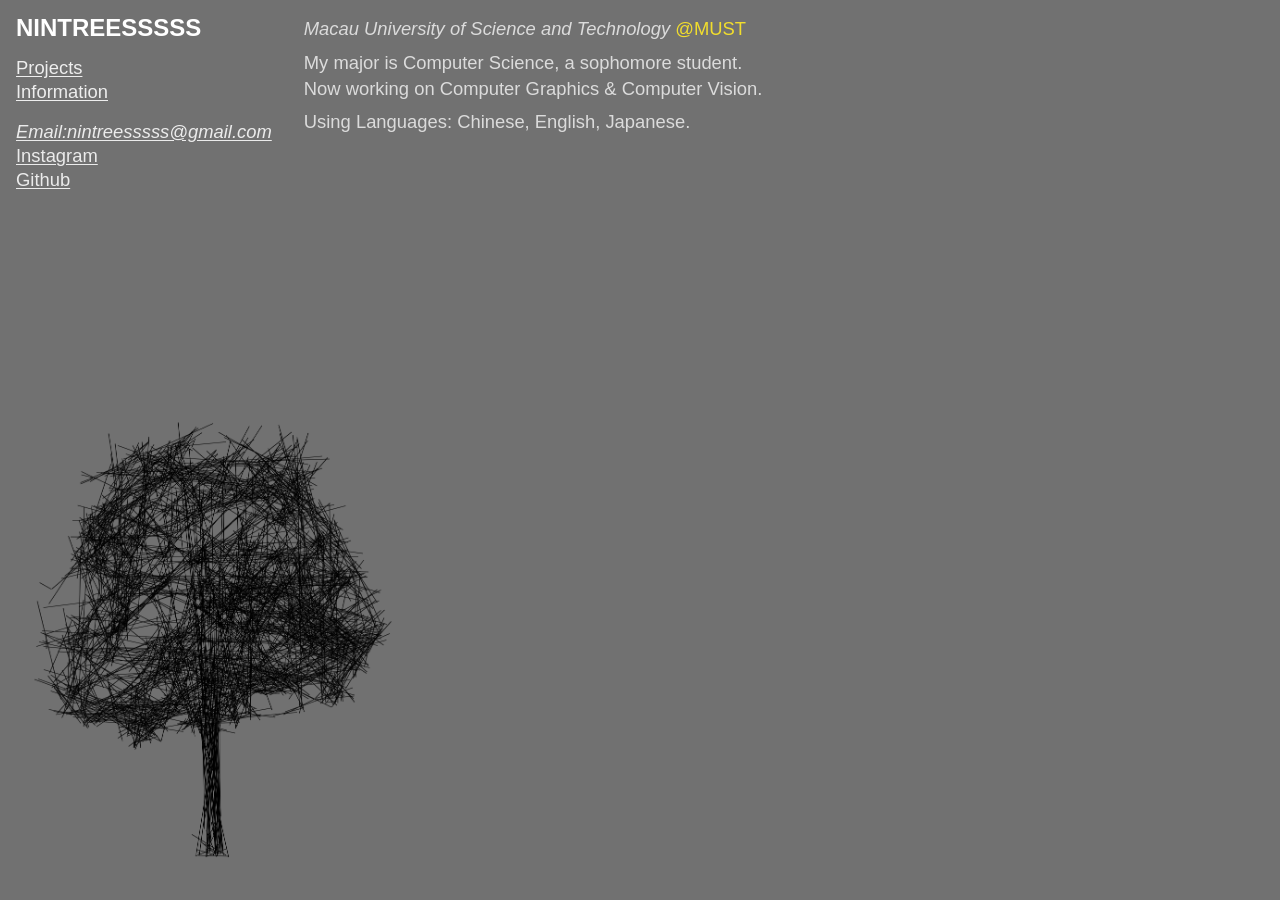
==== docs/index.html @ f5d55837 "1" ====
<!DOCTYPE html>
<html lang="en">
<head>
	<meta name="generator" content="Hugo 0.159.2">
  <meta charset="UTF-8">
  <meta name="viewport" content="width=device-width, initial-scale=1.0">
  <title>NINTREESSSSS</title>
  <link rel="stylesheet" href="/css/styles.css">
  
</head>
<body>
  
  <main class="main-layout">
    
    <aside class="sidebar" id="sidebar">
      
      <div class="sidebar-top">
        
        <div class="sidebar-left">
          
          <h1 class="site-title" id="site-title">NINTREESSSSS</h1>
          
          
          <nav class="nav">
            <a href="#" data-section="projects" class="nav-link" id="nav-projects">Projects</a>
            <a href="#" data-section="information" class="nav-link" id="nav-information">Information</a>
          </nav>
          
          
          <div class="contact-links">
            <a href="mailto:nintreesssss@gmail.com" class="contact-link"><em>Email:nintreesssss@gmail.com</em></a>
            <a href="https://www.instagram.com/ninetreesss/" target="_blank" class="contact-link">Instagram</a>
            <a href="https://github.com/nintreesssss" target="_blank" class="contact-link">Github</a>
          </div>
        </div>

        
        <div class="bio-section">
          <p class="bio-text">
            <em>Macau University of Science and Technology</em>
            <a href="https://www.must.edu.mo/" target="_blank" class="must-link">@MUST</a>
          </p>
          <p class="bio-text">
            My major is Computer Science, a sophomore student.<br>
            Now working on Computer Graphics &amp; Computer Vision.
          </p>
          <p class="bio-text">
            Using Languages: Chinese, English, Japanese.
          </p>
        </div>
      </div>
      
      
      <div class="tree-container">
        
        <img src="/images/tree-placeholder.png" alt="Tree Illustration" class="tree-image">
        <div class="image-placeholder tree-placeholder" style="display: none;">
          <span>Tree Illustration<br>请将图片放入 images/ 文件夹</span>
        </div>
      </div>
    </aside>

    
    <div class="content-area" id="content-area">
      
      
      <section class="section-panel" id="information-section">
        
        <div class="profile-image-container">
          
          <img src="/images/cb.jpg" alt="Profile" class="profile-image">
          <div class="image-placeholder profile-placeholder" style="display: none;">
            <span>Profile Image<br>请将图片放入 images/ 文件夹</span>
          </div>
        </div>
        
        
        <p class="profile-caption">
          My <span class="red-text">idol</span> Kurt Cobain
        </p>
        
        
        <div class="timeline-grid">
          
          <div class="timeline-item">
            <hr class="timeline-divider">
            <h2 class="timeline-title">EDUCATION</h2>
            <div class="timeline-content">
              <p class="timeline-date">2024 -</p>
              <p>Macau University of Science and Technology</p>
            </div>
          </div>
          
          
          <div class="timeline-item">
            <hr class="timeline-divider">
            <h2 class="timeline-title">RESEARCH</h2>
            <div class="timeline-content">
              <p class="timeline-date">2026.3</p>
              <p>Joined Associate Professor Lin Cheng's lab in our college</p>
            </div>
          </div>
          
          
          <div class="timeline-item">
            <hr class="timeline-divider">
            <h2 class="timeline-title">EMPLOYMENT</h2>
            <div class="timeline-content">
              <p>(upcoming)</p>
            </div>
          </div>
          
          
          <div class="timeline-item">
            <hr class="timeline-divider">
          </div>
        </div>
      </section>
      
      
      <section class="section-panel" id="projects-section" style="display: none;">
        
        
        <div class="project-card">
          <hr class="project-divider">
          <div class="project-grid">
            <div class="project-info">
              <h3 class="project-title">
                <a href="https://github.com/nintreesssss/3DGS-Unity-Task" target="_blank">3DGS-Unity-Task</a>
              </h3>
              <p class="project-description">Integration of Virtual and Real</p>
              <p class="project-tech">3DGS,<br>Unity</p>
            </div>
            <div class="project-media">
              <p class="project-date">2026.3</p>
              <div class="project-images">
                <img src="/images/projects/3dgs1.png" alt="3DGS Demo 1" class="project-image">
                <img src="/images/projects/3dgs2.png" alt="3DGS Demo 2" class="project-image">
              </div>
            </div>
          </div>
        </div>
        
        
        <div class="project-card">
          <hr class="project-divider">
          <div class="project-grid">
            <div class="project-info">
              <h3 class="project-title">GAMES-101 Assignment7</h3>
              <p class="project-tech">Path Tracing</p>
            </div>
            <div class="project-media">
              <p class="project-date">2026.3</p>
              <div class="project-images">
                <img src="/images/projects/7.png" alt="Path Tracing" class="project-image project-image-large">
              </div>
            </div>
          </div>
        </div>
        
        
        <div class="project-card">
          <hr class="project-divider">
          <div class="project-grid">
            <div class="project-info">
              <h3 class="project-title">GAMES-101 Assignment6</h3>
              <p class="project-tech">Whitted-StyleRayTracing,<br>Bounding Volume Hierarchy (BVH)</p>
            </div>
            <div class="project-media">
              <p class="project-date">2026.3</p>
              <div class="project-images">
                <img src="/images/projects/6.png" alt="Ray Tracing" class="project-image project-image-large">
              </div>
            </div>
          </div>
        </div>
        
        
        <div class="project-card">
          <hr class="project-divider">
          <div class="project-grid">
            <div class="project-info">
              <h3 class="project-title">GAMES-101 Assignment5</h3>
              <p class="project-tech">Moller-Trumbore Algorithm</p>
            </div>
            <div class="project-media">
              <p class="project-date">2026.3</p>
              <div class="project-images">
                <img src="/images/projects/5.png" alt="Moller-Trumbore" class="project-image project-image-large">
              </div>
            </div>
          </div>
        </div>
        
        
        <div class="project-card">
          <hr class="project-divider">
          <div class="project-grid">
            <div class="project-info">
              <h3 class="project-title">GAMES-101 Assignment3</h3>
              <p class="project-tech">Blinn-Phong Model</p>
            </div>
            <div class="project-media">
              <p class="project-date">2026.3</p>
              <div class="project-images project-images-row">
                <img src="/images/projects/output_normal.png" alt="Cow Model 1" class="project-image project-image-small">
                <img src="/images/projects/output_phong.png" alt="Cow Model 2" class="project-image project-image-small">
                <img src="/images/projects/output_texture.png" alt="Cow Model 3" class="project-image project-image-small">
              </div>
            </div>
          </div>
        </div>
        
        
        <hr class="project-divider" style="margin-top: 1rem;">
        <button class="top-button">Top</button>
      </section>
    </div>
  </main>


  <script>window.SiteParams = "{\"animation\":true,\"animationduration\":600,\"bio_lines\":[\"Macau University of Science and Technology\",\"My major is Computer Science, a sophomore student.\",\"Now working on Computer Graphics \\u0026 Computer Vision.\",\"Using Languages: Chinese, English, Japanese.\"],\"email\":\"nintreesssss@gmail.com\",\"github\":\"https://github.com/nintreesssss\",\"instagram\":\"https://www.instagram.com/ninetreesss/\",\"profileimage\":\"/images/cb.jpg\",\"sitetitle\":\"NINTREESSSSS\",\"treeimage\":\"/images/tree-placeholder.png\"}";</script>
  <script src="/js/main.js"></script>
  
</body>
</html>
---- css/styles.css ----
/* Reset and Base Styles */
* {
  margin: 0;
  padding: 0;
  box-sizing: border-box;
}

body {
  font-family: -apple-system, BlinkMacSystemFont, 'Segoe UI', Roboto, 'Helvetica Neue', Arial, sans-serif;
  line-height: 1.4;
  background-color: #717171;
  min-height: 100vh;
}

/* Main Layout */
.main-layout {
  display: flex;
  min-height: 100vh;
  background-color: #717171;
}

/* Sidebar Styles */
.sidebar {
  width: 650px;
  min-height: 100vh;
  padding: 16px;
  display: flex;
  flex-direction: column;
  background-color: #717171;
  flex-shrink: 0;
}

.sidebar.full-width {
  width: 100%;
}

.sidebar-top {
  display: flex;
  gap: 32px;
}

.sidebar-left {
  flex-shrink: 0;
}

/* Site Title */
.site-title {
  color: white;
  font-size: 1.5rem;
  font-weight: bold;
  line-height: 1;
  margin-bottom: 16px;
  cursor: pointer;
  transition: opacity 0.2s;
}

.site-title:hover {
  opacity: 0.8;
}

/* Navigation */
.nav {
  margin-bottom: 16px;
  line-height: 1.3;
}

.nav-link {
  display: block;
  color: rgba(255, 255, 255, 0.88);
  font-size: 1.15rem;
  text-decoration: underline;
  text-underline-offset: 2px;
  background: none;
  border: none;
  cursor: pointer;
  text-align: left;
  padding: 0;
}

.nav-link:hover {
  opacity: 0.8;
}

.nav-link.active {
  font-weight: 600;
}

/* Contact Links */
.contact-links {
  line-height: 1.3;
}

.contact-link {
  display: block;
  color: rgba(255, 255, 255, 0.86);
  font-size: 1.15rem;
  text-decoration: underline;
  text-underline-offset: 2px;
}

.contact-link:hover {
  opacity: 0.8;
}

/* Bio Section */
.bio-section {
  color: rgba(255, 255, 255, 0.75);
  font-size: 1.15rem;
  line-height: 1.4;
  white-space: nowrap;
}

.bio-text {
  margin-bottom: 8px;
}

.must-link {
  color: rgba(254, 232, 39, 0.91);
  text-decoration: none;
}

.must-link:hover {
  opacity: 0.8;
}

/* Tree Container */
.tree-container {
  margin-top: 32px;
  flex: 1;
  display: flex;
  align-items: flex-end;
}

.tree-image {
  max-width: 400px;
  max-height: 500px;
  object-fit: contain;
}

.tree-placeholder {
  width: 400px;
  height: 500px;
}

/* Image Placeholder */
.image-placeholder {
  background-color: transparent;
  border: 2px dashed rgba(255, 255, 255, 0.3);
  color: rgba(255, 255, 255, 0.5);
  display: flex;
  align-items: center;
  justify-content: center;
  font-size: 0.875rem;
  text-align: center;
}

/* Content Area */
.content-area {
  flex-grow: 1;
  background-color: white;
  min-height: 100vh;
  display: none;
}

/* Section Panel */
.section-panel {
  padding: 24px;
  padding-top: 32px;
  padding-left: 40px;
  border-left: 1px solid rgba(0, 0, 0, 0.15);
  min-height: 100vh;
}

/* Profile Section */
.profile-image-container {
  display: flex;
  justify-content: center;
  margin-bottom: 12px;
}

.profile-image {
  width: 320px;
  height: 380px;
  object-fit: cover;
}

.profile-placeholder {
  width: 320px;
  height: 380px;
  border-color: rgba(0, 0, 0, 0.2);
  color: rgba(0, 0, 0, 0.4);
}

.profile-caption {
  text-align: center;
  font-size: 0.833rem;
  color: rgba(0, 0, 0, 0.75);
  margin-bottom: 48px;
}

.red-text {
  color: #dc2626;
}

/* Timeline Grid */
.timeline-grid {
  display: grid;
  grid-template-columns: 1fr 1fr;
  gap: 0 48px;
}

.timeline-item {
  margin-top: 0;
}

.timeline-item:nth-child(n+3) {
  margin-top: 24px;
}

.timeline-divider {
  height: 1px;
  background: rgba(0, 0, 0, 0.3);
  border: none;
  margin: 0 0 12px 0;
}

.timeline-title {
  font-size: 0.75rem;
  font-weight: 400;
  letter-spacing: 0.05em;
  color: rgba(0, 0, 0, 0.6);
  margin-bottom: 16px;
}

.timeline-content {
  font-size: 1.15rem;
  line-height: 1.3;
  color: rgba(0, 0, 0, 0.85);
}

.timeline-date {
  font-weight: 500;
}

/* Projects Section */
.project-card {
  padding: 16px 0;
}

.project-divider {
  height: 1px;
  background: rgba(0, 0, 0, 0.3);
  border: none;
  margin: 0 0 16px 0;
}

.project-grid {
  display: grid;
  grid-template-columns: 5fr 7fr;
  gap: 24px;
}

.project-info {
  /* Left column */
}

.project-title {
  font-size: 1.15rem;
  font-weight: 500;
  color: rgba(0, 0, 0, 0.85);
  line-height: 1.2;
  margin-bottom: 16px;
}

.project-title a {
  color: inherit;
  text-decoration: none;
}

.project-title a:hover {
  opacity: 0.7;
}

.project-description {
  font-size: 1.15rem;
  color: rgba(0, 0, 0, 0.85);
  margin-bottom: 8px;
}

.project-tech {
  font-size: 0.98rem;
  font-style: italic;
  color: rgba(0, 0, 0, 0.65);
  line-height: 1.3;
}

.project-media {
  /* Right column */
}

.project-date {
  font-size: 1.15rem;
  color: rgba(0, 0, 0, 0.85);
  margin-bottom: 16px;
}

.project-images {
  display: flex;
  flex-wrap: wrap;
  gap: 8px;
}

.project-images-row {
  flex-direction: row;
}

.project-image {
  border: 3px solid #00d4ff;
  object-fit: cover;
  width: 100%;
  max-width: 400px;
}

.project-image-large {
  width: 80%;
  aspect-ratio: 1/1;
}

.project-image-small {
  width: 30%;
  aspect-ratio: 1/1;
}

/* Top Button */
.top-button {
  font-size: 0.833rem;
  font-weight: bold;
  color: rgba(0, 0, 0, 0.75);
  background: none;
  border: none;
  cursor: pointer;
  padding: 0;
}

.top-button:hover {
  opacity: 0.7;
}

/* Responsive */
@media (max-width: 1024px) {
  .main-layout {
    flex-direction: column;
  }
  
  .sidebar {
    width: 100%;
  }
  
  .sidebar-top {
    flex-direction: column;
    gap: 16px;
  }
  
  .bio-section {
    white-space: normal;
  }
  
  .content-area {
    width: 100%;
  }
  
  .project-grid {
    grid-template-columns: 1fr;
  }
  
  .timeline-grid {
    grid-template-columns: 1fr;
  }
  
  .project-image-small {
    width: 45%;
  }
}
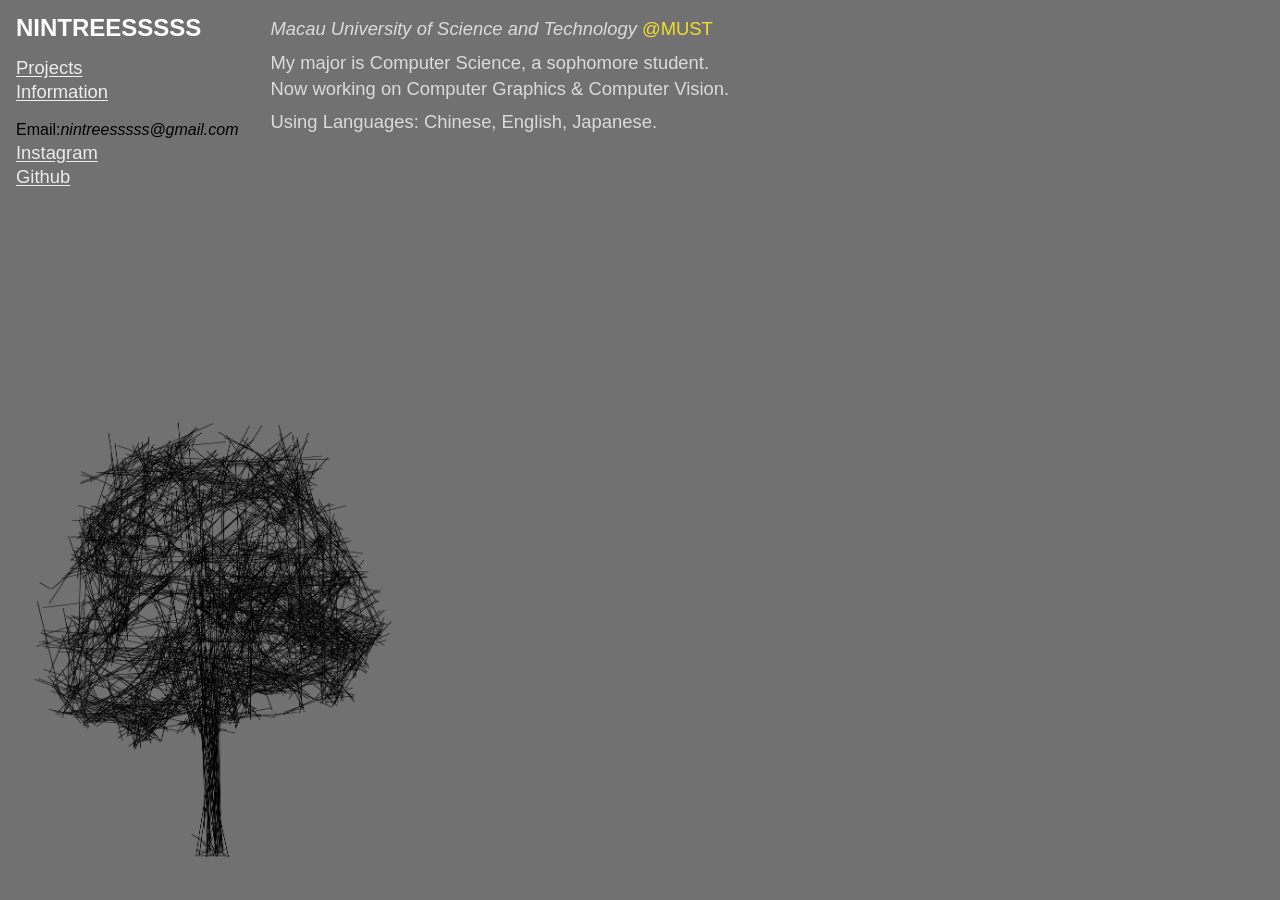
==== commit 3376effc: "1" ====
--- a/docs/index.html
+++ b/docs/index.html
@@ -1,7 +1,7 @@
 <!DOCTYPE html>
 <html lang="en">
 <head>
-	<meta name="generator" content="Hugo 0.159.2">
+	<meta name="generator" content="Hugo 0.159.2"><script src="/livereload.js?mindelay=10&amp;v=2&amp;port=1313&amp;path=livereload" data-no-instant defer></script>
   <meta charset="UTF-8">
   <meta name="viewport" content="width=device-width, initial-scale=1.0">
   <title>NINTREESSSSS</title>
@@ -28,7 +28,7 @@
           
           
           <div class="contact-links">
-            <a href="mailto:nintreesssss@gmail.com" class="contact-link"><em>Email:nintreesssss@gmail.com</em></a>
+            <p class="contact-email">Email:<em>nintreesssss@gmail.com</em></p>
             <a href="https://www.instagram.com/ninetreesss/" target="_blank" class="contact-link">Instagram</a>
             <a href="https://github.com/nintreesssss" target="_blank" class="contact-link">Github</a>
           </div>
@@ -62,9 +62,11 @@
 
     
     <div class="content-area" id="content-area">
-      
-      
-      <section class="section-panel" id="information-section">
+      <div class="page">
+        <div class="page-layout">
+          <div class="page-content">
+            
+            <section class="section-panel" id="information-section">
         
         <div class="profile-image-container">
           
@@ -115,10 +117,10 @@
             <hr class="timeline-divider">
           </div>
         </div>
-      </section>
-      
-      
-      <section class="section-panel" id="projects-section" style="display: none;">
+        </section>
+
+        
+        <section class="section-panel" id="projects-section" style="display: none;">
         
         
         <div class="project-card">
@@ -215,6 +217,9 @@
         <hr class="project-divider" style="margin-top: 1rem;">
         <button class="top-button">Top</button>
       </section>
+          </div>
+        </div>
+      </div>
     </div>
   </main>
 
